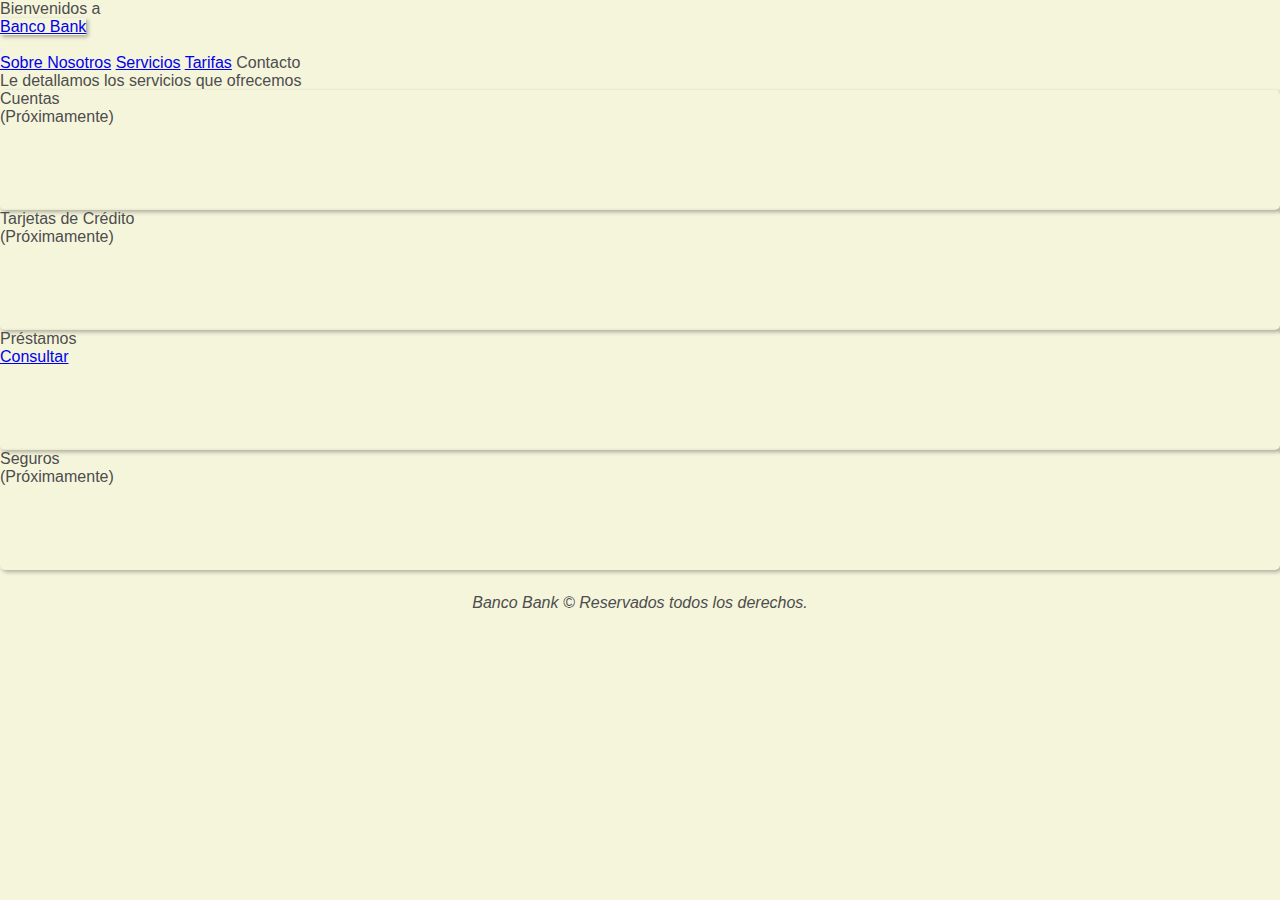
==== index.html @ ec34d966 "avance sp 14/05 23.49hs" ====
<!DOCTYPE html>
<html lang="es">

<head>
    <meta charset="UTF-8">
    <meta http-equiv="X-UA-Compatible" content="IE=edge">
    <meta name="viewport" content="width=device-width, initial-scale=1.0">

    <!-- link Bootstrap CSS-->
    <link href="https://cdn.jsdelivr.net/npm/bootstrap@5.3.0-alpha3/dist/css/bootstrap.min.css" rel="stylesheet"
        integrity="sha384-KK94CHFLLe+nY2dmCWGMq91rCGa5gtU4mk92HdvYe+M/SXH301p5ILy+dN9+nJOZ" crossorigin="anonymous">

    <!-- link CSS-->
    <link rel="stylesheet" href="css/main.css">

    <title>Simulador Préstamo</title>
</head>

<body>
    <div class="container body-grid">
        <header class="row d-flex align-items-center justify-content-around">
            <p class="col-lg-2 mb-0 align-self-center text-center fst-italic">Bienvenidos a</p>
            <a class="col-6 my-4 text-center text-decoration-none h1 border header-card" href="index.html">Banco
                Bank</a>
        </header>
        <nav class="navbar navbar-expand-lg">
            <div class="container-fluid">
                <button class="navbar-toggler" type="button" data-bs-toggle="collapse"
                    data-bs-target="#navbarNavAltMarkup" aria-controls="navbarNavAltMarkup" aria-expanded="false"
                    aria-label="Toggle navigation">
                    <span class="navbar-toggler-icon"></span>
                </button>
                <div class="collapse navbar-collapse justify-content-center" id="navbarNavAltMarkup">
                    <div class="navbar-nav">
                        <a class="nav-link disabled" aria-current="page" href="#">Sobre Nosotros</a>
                        <a class="nav-link active" href="index.html">Servicios</a>
                        <a class="nav-link disabled" href="#">Tarifas</a>
                        <a class="nav-link disabled">Contacto</a>
                    </div>
                </div>
            </div>
        </nav>
        <main>
            <p class="m-4">Le detallamos los servicios que ofrecemos</p>
            <div class="row d-flex justify-content-evenly" id="productos"></div>
        </main>
        <footer>
            <p class="mb-0 footer">Banco Bank © Reservados todos los derechos.</p>
        </footer>
    </div>

    <!-- link Bootstrap JS-->
    <script src="https://cdn.jsdelivr.net/npm/bootstrap@5.3.0-alpha3/dist/js/bootstrap.bundle.min.js"
        integrity="sha384-ENjdO4Dr2bkBIFxQpeoTz1HIcje39Wm4jDKdf19U8gI4ddQ3GYNS7NTKfAdVQSZe"
        crossorigin="anonymous"></script>

    <!-- link JS-->
    <script src="js/variables.js"></script>
    <script src="js/productos.js"></script>
    <script src="json/tiposProductos.json"></script>
    <script src="js/funciones.js"></script>
    <script src="js/appHome.js"></script>
</body>

</html>
---- css/main.css ----
/* reset*/
* {
    margin: 0;
    padding: 0;
    box-sizing: border-box;
    /*border: 1px solid black;*/
}

/* ESTILOS GENERALES */
/* estilos body */
body {
    font-family: "Roboto", sans-serif;
    background-color: #F5F5DC;
}

.body-grid{
    color: #4d4d4d;
    height: 100vh;
    flex: 1;
}

.header-card{
    box-shadow: 2px 2px 4px rgba(0, 0, 0, 0.3) ;
}

.cardProductos{
    height: 7.5rem;
    border-radius: 5px;
    box-shadow: 2px 2px 4px rgba(0, 0, 0, 0.3) ;
}

/* estilos footer */

.footer{
    padding: 1.5rem;
    text-align: center;
    font-style: italic;
}
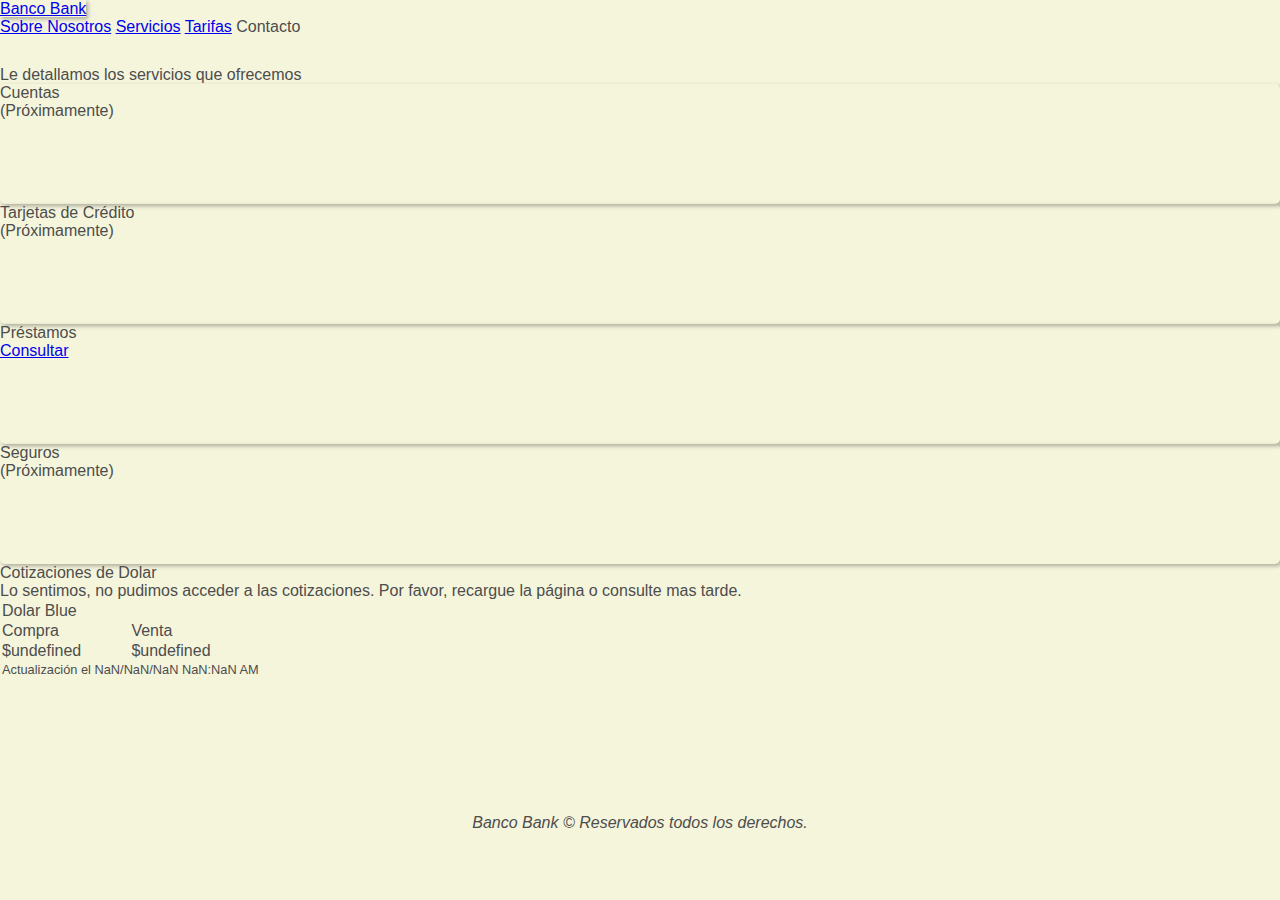
==== commit 52e35ef9: "avance sp 18/05 2.09hs" ====
--- a/index.html
+++ b/index.html
@@ -18,32 +18,41 @@
 
 <body>
     <div class="container body-grid">
-        <header class="row d-flex align-items-center justify-content-around">
-            <p class="col-lg-2 mb-0 align-self-center text-center fst-italic">Bienvenidos a</p>
-            <a class="col-6 my-4 text-center text-decoration-none h1 border header-card" href="index.html">Banco
-                Bank</a>
-        </header>
-        <nav class="navbar navbar-expand-lg">
-            <div class="container-fluid">
-                <button class="navbar-toggler" type="button" data-bs-toggle="collapse"
-                    data-bs-target="#navbarNavAltMarkup" aria-controls="navbarNavAltMarkup" aria-expanded="false"
-                    aria-label="Toggle navigation">
-                    <span class="navbar-toggler-icon"></span>
-                </button>
-                <div class="collapse navbar-collapse justify-content-center" id="navbarNavAltMarkup">
-                    <div class="navbar-nav">
-                        <a class="nav-link disabled" aria-current="page" href="#">Sobre Nosotros</a>
-                        <a class="nav-link active" href="index.html">Servicios</a>
-                        <a class="nav-link disabled" href="#">Tarifas</a>
-                        <a class="nav-link disabled">Contacto</a>
+
+        <!-- header & nav -->
+        <header>
+            <nav class="navbar navbar-expand-lg">
+                <div class="container-fluid d-flex justify-content-evenly">
+                    <a class="col-6 my-4 text-center text-decoration-none h1 border header-card" href="index.html">Banco
+                        Bank</a>
+                    <button class="navbar-toggler" type="button" data-bs-toggle="collapse"
+                        data-bs-target="#navbarNavAltMarkup" aria-controls="navbarNavAltMarkup" aria-expanded="false"
+                        aria-label="Toggle navigation">
+                        <span class="navbar-toggler-icon"></span>
+                    </button>
+                    <div class="collapse navbar-collapse justify-content-center" id="navbarNavAltMarkup">
+                        <div class="navbar-nav">
+                            <a class="nav-link disabled" aria-current="page" href="#">Sobre Nosotros</a>
+                            <a class="nav-link active" href="index.html">Servicios</a>
+                            <a class="nav-link disabled" href="#">Tarifas</a>
+                            <a class="nav-link disabled">Contacto</a>
+                        </div>
                     </div>
                 </div>
-            </div>
-        </nav>
+            </nav>
+        </header>
+        <!-- main -->
         <main>
-            <p class="m-4">Le detallamos los servicios que ofrecemos</p>
-            <div class="row d-flex justify-content-evenly" id="productos"></div>
+            <article>
+                <p class="m-4">Le detallamos los servicios que ofrecemos</p>
+                <div class="row d-flex justify-content-evenly" id="productos"></div>
+            </article>
+            <article>
+                <p class="m-4">Cotizaciones de Dolar</p>
+                <div id="dolar"></div>
+            </article>
         </main>
+        <!-- footer -->
         <footer>
             <p class="mb-0 footer">Banco Bank © Reservados todos los derechos.</p>
         </footer>
@@ -57,7 +66,6 @@
     <!-- link JS-->
     <script src="js/variables.js"></script>
     <script src="js/productos.js"></script>
-    <script src="json/tiposProductos.json"></script>
     <script src="js/funciones.js"></script>
     <script src="js/appHome.js"></script>
 </body>
--- a/css/main.css
+++ b/css/main.css
@@ -13,26 +13,50 @@
     background-color: #F5F5DC;
 }
 
-.body-grid{
+/* estilos body-grid */
+.body-grid {
     color: #4d4d4d;
     height: 100vh;
-    flex: 1;
+    display: grid;
+    grid-template-rows: 0.3fr 3.3fr 0.5fr;
+    grid-template-areas:
+        "header"
+        "main"
+        "footer";
 }
 
-.header-card{
-    box-shadow: 2px 2px 4px rgba(0, 0, 0, 0.3) ;
+/* estilos header */
+header {
+    grid-area: header;
 }
 
-.cardProductos{
+.header-card {
+    box-shadow: 2px 2px 4px rgba(0, 0, 0, 0.3);
+}
+
+
+/* estilos main */
+main {
+    grid-area: main;
+}
+
+.cardProductos {
     height: 7.5rem;
     border-radius: 5px;
-    box-shadow: 2px 2px 4px rgba(0, 0, 0, 0.3) ;
+    box-shadow: 2px 2px 4px rgba(0, 0, 0, 0.3);
 }
 
 /* estilos footer */
-
-.footer{
+.footer {
+    grid-area: footer;
     padding: 1.5rem;
     text-align: center;
     font-style: italic;
+}
+
+/* ESTILOS PARTICULARES */
+/* estilos Home */
+
+.font{
+    font-size: 0.8rem;
 }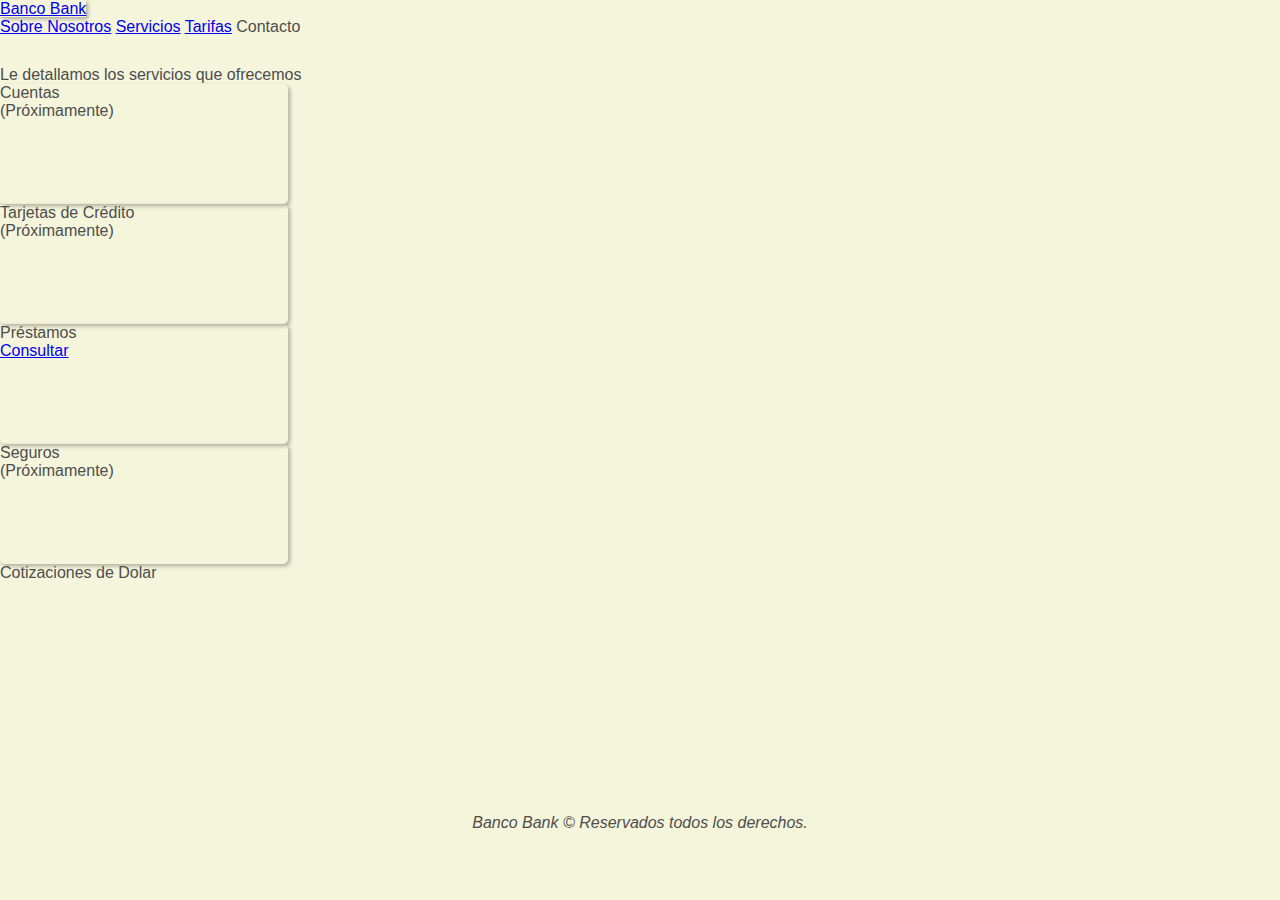
==== commit 7df9d6bc: "avance sp 18/05 21.19hs" ====
--- a/index.html
+++ b/index.html
@@ -44,12 +44,11 @@
         <!-- main -->
         <main>
             <article>
-                <p class="m-4">Le detallamos los servicios que ofrecemos</p>
+                <p class="m-3 m-md-4">Le detallamos los servicios que ofrecemos</p>
                 <div class="row d-flex justify-content-evenly" id="productos"></div>
             </article>
-            <article>
+            <article id="dolar">
                 <p class="m-4">Cotizaciones de Dolar</p>
-                <div id="dolar"></div>
             </article>
         </main>
         <!-- footer -->
@@ -66,6 +65,7 @@
     <!-- link JS-->
     <script src="js/variables.js"></script>
     <script src="js/productos.js"></script>
+    <script src="js/cotizacionesDolar.js"></script>
     <script src="js/funciones.js"></script>
     <script src="js/appHome.js"></script>
 </body>
--- a/css/main.css
+++ b/css/main.css
@@ -41,6 +41,7 @@
 }
 
 .cardProductos {
+    width: 18rem;
     height: 7.5rem;
     border-radius: 5px;
     box-shadow: 2px 2px 4px rgba(0, 0, 0, 0.3);
@@ -57,6 +58,11 @@
 /* ESTILOS PARTICULARES */
 /* estilos Home */
 
-.font{
+.font {
     font-size: 0.8rem;
+}
+
+.cardDolar {
+    border-radius: 5px;
+    box-shadow: 2px 2px 4px rgba(0, 0, 0, 0.3);
 }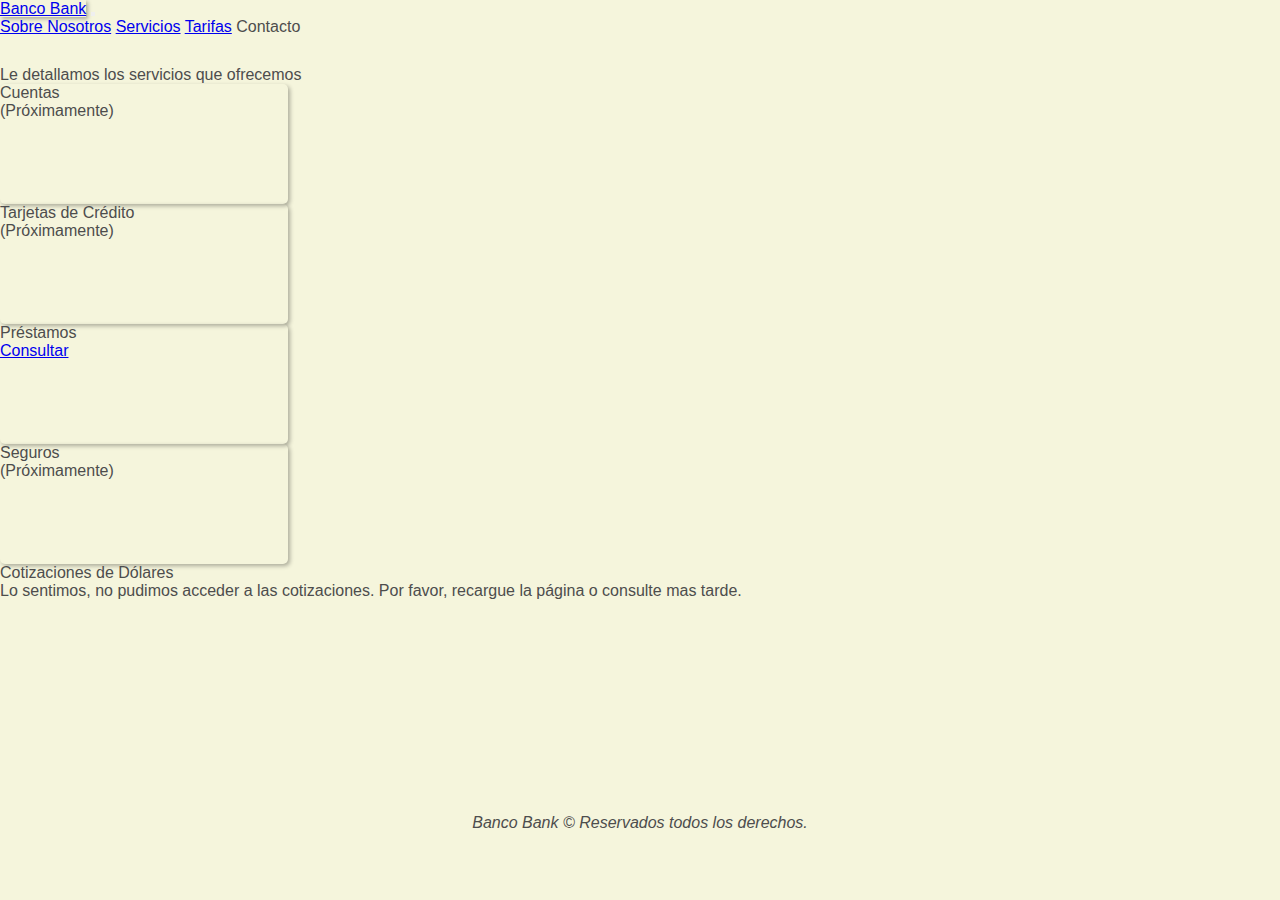
==== commit 36147b3d: "avance sp 19/05 1.13hs" ====
--- a/index.html
+++ b/index.html
@@ -48,7 +48,7 @@
                 <div class="row d-flex justify-content-evenly" id="productos"></div>
             </article>
             <article id="dolar">
-                <p class="m-4">Cotizaciones de Dolar</p>
+                <p class="m-4">Cotizaciones de Dólares</p>
             </article>
         </main>
         <!-- footer -->
